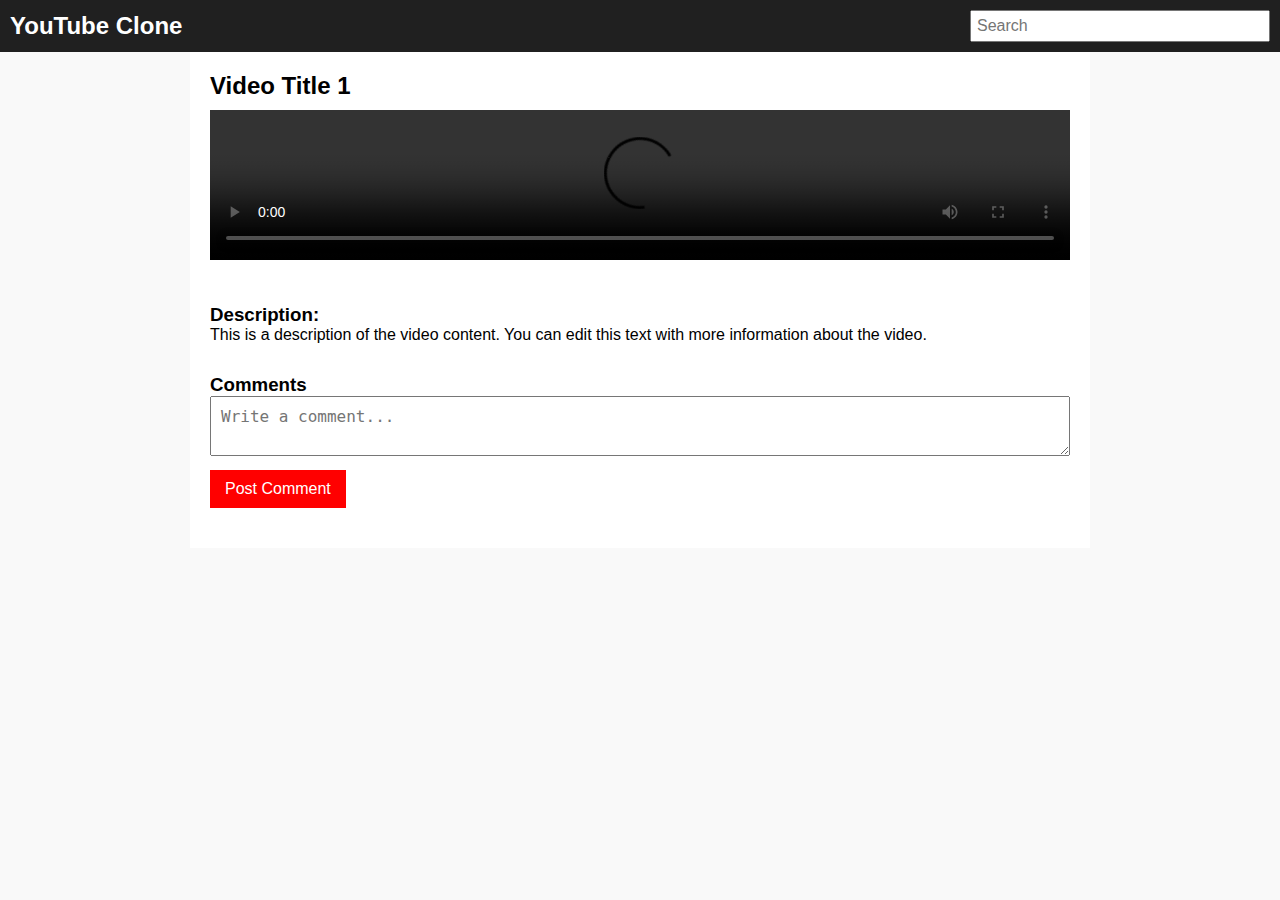
==== video.html @ ad4be7f3 "second try using chatgpt for a clone" ====
<!DOCTYPE html>
<html lang="en">
<head>
  <meta charset="UTF-8">
  <meta name="viewport" content="width=device-width, initial-scale=1.0">
  <title>Video Page</title>
  <link rel="stylesheet" href="styles.css">
</head>
<body>
  <header>
    <div class="logo">YouTube Clone</div>
    <input type="text" placeholder="Search" class="search-box">
  </header>

  <div class="video-player">
    <h2>Video Title 1</h2>
    <video controls>
      <source src="https://www.w3schools.com/html/mov_bbb.mp4" type="video/mp4">
      Your browser does not support the video tag.
    </video>

    <div class="video-description">
      <h3>Description:</h3>
      <p>This is a description of the video content. You can edit this text with more information about the video.</p>
    </div>

    <div class="comments-section">
      <h3>Comments</h3>
      <textarea id="commentInput" placeholder="Write a comment..."></textarea>
      <button onclick="addComment()">Post Comment</button>

      <div id="comments">
        <!-- Comments will appear here -->
      </div>
    </div>
  </div>

  <script>
    function addComment() {
      const commentText = document.getElementById('commentInput').value;
      if (commentText.trim() === "") {
        alert("Please enter a comment!");
        return;
      }
      
      const commentDiv = document.createElement('div');
      commentDiv.classList.add('comment');
      commentDiv.textContent = commentText;
      document.getElementById('comments').appendChild(commentDiv);
      document.getElementById('commentInput').value = ''; // Clear input
    }
  </script>
</body>
</html>
---- styles.css ----
* {
    margin: 0;
    padding: 0;
    box-sizing: border-box;
  }
  
  body {
    font-family: Arial, sans-serif;
    background-color: #f9f9f9;
  }
  
  header {
    display: flex;
    justify-content: space-between;
    align-items: center;
    background-color: #202020;
    color: white;
    padding: 10px;
  }
  
  header .logo {
    font-size: 24px;
    font-weight: bold;
  }
  
  header .search-box {
    padding: 5px;
    font-size: 16px;
    width: 300px;
  }
  
  main {
    padding: 20px;
  }
  
  .video-list {
    display: grid;
    grid-template-columns: repeat(auto-fill, minmax(320px, 1fr));
    gap: 20px;
  }
  
  .video-card {
    background-color: white;
    border-radius: 8px;
    box-shadow: 0 4px 8px rgba(0, 0, 0, 0.1);
    cursor: pointer;
    overflow: hidden;
    transition: transform 0.3s;
  }
  
  .video-card:hover {
    transform: scale(1.05);
  }
  
  .video-card img {
    width: 100%;
    height: auto;
  }
  
  .video-info {
    padding: 10px;
  }
  
  .video-info h3 {
    font-size: 18px;
    margin-bottom: 5px;
  }
  
  .video-info p {
    font-size: 14px;
    color: #555;
  }
  
  .video-player {
    background-color: white;
    padding: 20px;
    max-width: 900px;
    margin: 0 auto;
  }
  
  .video-player h2 {
    font-size: 24px;
    margin-bottom: 10px;
  }
  
  .video-player video {
    width: 100%;
    height: auto;
    margin-bottom: 20px;
  }
  
  .video-description {
    margin-top: 20px;
  }
  
  .comments-section {
    margin-top: 30px;
  }
  
  #commentInput {
    width: 100%;
    padding: 10px;
    margin-bottom: 10px;
    font-size: 16px;
  }
  
  button {
    padding: 10px 15px;
    font-size: 16px;
    background-color: #ff0000;
    color: white;
    border: none;
    cursor: pointer;
  }
  
  button:hover {
    background-color: #cc0000;
  }
  
  #comments {
    margin-top: 20px;
  }
  
  .comment {
    background-color: #f1f1f1;
    padding: 10px;
    margin-bottom: 10px;
    border-radius: 5px;
  }
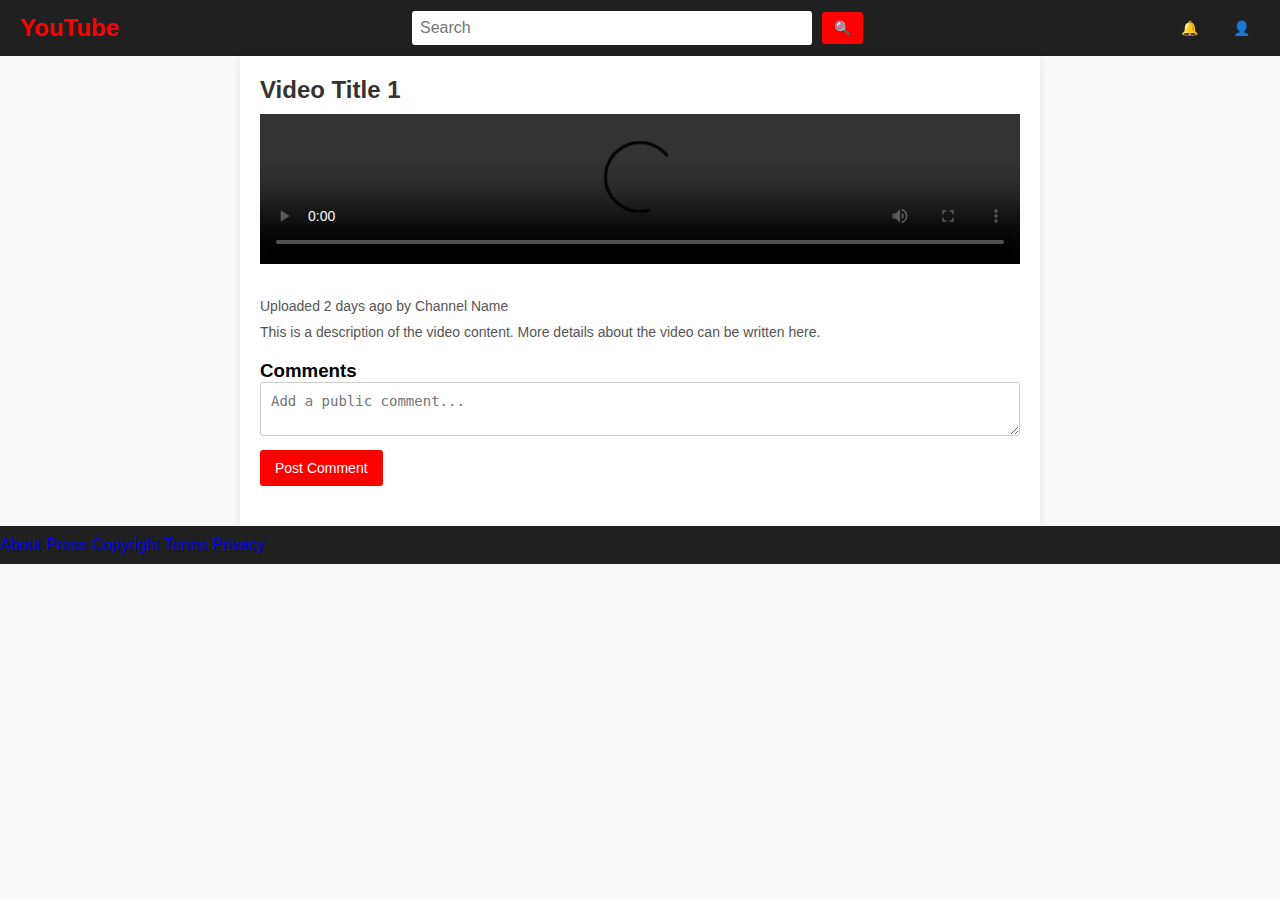
==== commit 5f8012d5: "revamped for visuals" ====
--- a/video.html
+++ b/video.html
@@ -7,9 +7,16 @@
   <link rel="stylesheet" href="styles.css">
 </head>
 <body>
-  <header>
-    <div class="logo">YouTube Clone</div>
-    <input type="text" placeholder="Search" class="search-box">
+  <header class="header">
+    <div class="logo">YouTube</div>
+    <div class="search-bar">
+      <input type="text" placeholder="Search" class="search-input">
+      <button class="search-btn">🔍</button>
+    </div>
+    <div class="user-options">
+      <button class="user-btn">🔔</button>
+      <button class="user-btn">👤</button>
+    </div>
   </header>
 
   <div class="video-player">
@@ -18,22 +25,30 @@
       <source src="https://www.w3schools.com/html/mov_bbb.mp4" type="video/mp4">
       Your browser does not support the video tag.
     </video>
-
     <div class="video-description">
-      <h3>Description:</h3>
-      <p>This is a description of the video content. You can edit this text with more information about the video.</p>
+      <p>Uploaded 2 days ago by Channel Name</p>
+      <p>This is a description of the video content. More details about the video can be written here.</p>
     </div>
 
-    <div class="comments-section">
+    <div class="comment-section">
       <h3>Comments</h3>
-      <textarea id="commentInput" placeholder="Write a comment..."></textarea>
+      <textarea id="commentInput" placeholder="Add a public comment..."></textarea>
       <button onclick="addComment()">Post Comment</button>
-
       <div id="comments">
         <!-- Comments will appear here -->
       </div>
     </div>
   </div>
+
+  <footer>
+    <div class="footer-links">
+      <a href="#">About</a>
+      <a href="#">Press</a>
+      <a href="#">Copyright</a>
+      <a href="#">Terms</a>
+      <a href="#">Privacy</a>
+    </div>
+  </footer>
 
   <script>
     function addComment() {
@@ -42,7 +57,7 @@
         alert("Please enter a comment!");
         return;
       }
-      
+
       const commentDiv = document.createElement('div');
       commentDiv.classList.add('comment');
       commentDiv.textContent = commentText;
--- a/styles.css
+++ b/styles.css
@@ -15,36 +15,76 @@
     align-items: center;
     background-color: #202020;
     color: white;
-    padding: 10px;
+    padding: 10px 20px;
   }
   
   header .logo {
     font-size: 24px;
     font-weight: bold;
+    color: #ff0000;
   }
   
-  header .search-box {
-    padding: 5px;
+  header .search-bar {
+    display: flex;
+    align-items: center;
+  }
+  
+  header .search-input {
+    padding: 8px;
     font-size: 16px;
-    width: 300px;
+    width: 400px;
+    border: none;
+    border-radius: 3px;
+    margin-right: 10px;
+  }
+  
+  header .search-btn {
+    background-color: #ff0000;
+    color: white;
+    border: none;
+    padding: 8px 12px;
+    cursor: pointer;
+    border-radius: 3px;
+  }
+  
+  header .search-btn:hover {
+    background-color: #cc0000;
+  }
+  
+  header .user-options {
+    display: flex;
+    align-items: center;
+  }
+  
+  header .user-btn {
+    background-color: #202020;
+    color: white;
+    border: none;
+    padding: 10px;
+    cursor: pointer;
+    border-radius: 50%;
+    margin-left: 15px;
+  }
+  
+  header .user-btn:hover {
+    background-color: #404040;
   }
   
   main {
     padding: 20px;
   }
   
-  .video-list {
+  .video-section {
     display: grid;
-    grid-template-columns: repeat(auto-fill, minmax(320px, 1fr));
-    gap: 20px;
+    grid-template-columns: repeat(auto-fill, minmax(300px, 1fr));
+    gap: 16px;
   }
   
   .video-card {
-    background-color: white;
+    background-color: #fff;
     border-radius: 8px;
-    box-shadow: 0 4px 8px rgba(0, 0, 0, 0.1);
+    box-shadow: 0 2px 8px rgba(0, 0, 0, 0.1);
     cursor: pointer;
-    overflow: hidden;
     transition: transform 0.3s;
   }
   
@@ -54,7 +94,8 @@
   
   .video-card img {
     width: 100%;
-    height: auto;
+    height: 180px;
+    object-fit: cover;
   }
   
   .video-info {
@@ -62,55 +103,61 @@
   }
   
   .video-info h3 {
-    font-size: 18px;
-    margin-bottom: 5px;
+    font-size: 16px;
+    color: #333;
   }
   
   .video-info p {
     font-size: 14px;
-    color: #555;
+    color: #777;
   }
   
   .video-player {
+    max-width: 800px;
+    margin: 0 auto;
     background-color: white;
     padding: 20px;
-    max-width: 900px;
-    margin: 0 auto;
+    box-shadow: 0 2px 10px rgba(0, 0, 0, 0.1);
   }
   
   .video-player h2 {
     font-size: 24px;
+    color: #333;
     margin-bottom: 10px;
   }
   
   .video-player video {
     width: 100%;
-    height: auto;
     margin-bottom: 20px;
   }
   
-  .video-description {
-    margin-top: 20px;
+  .video-description p {
+    font-size: 14px;
+    color: #555;
+    margin-top: 10px;
   }
   
-  .comments-section {
-    margin-top: 30px;
+  .comment-section {
+    margin-top: 20px;
   }
   
   #commentInput {
     width: 100%;
     padding: 10px;
     margin-bottom: 10px;
-    font-size: 16px;
+    font-size: 14px;
+    border: 1px solid #ccc;
+    border-radius: 3px;
   }
   
   button {
     padding: 10px 15px;
-    font-size: 16px;
+    font-size: 14px;
     background-color: #ff0000;
     color: white;
     border: none;
     cursor: pointer;
+    border-radius: 3px;
   }
   
   button:hover {
@@ -127,4 +174,9 @@
     margin-bottom: 10px;
     border-radius: 5px;
   }
+  
+  footer {
+    background-color: #202020;
+    color: white;
+    padding: 10px 0;
   